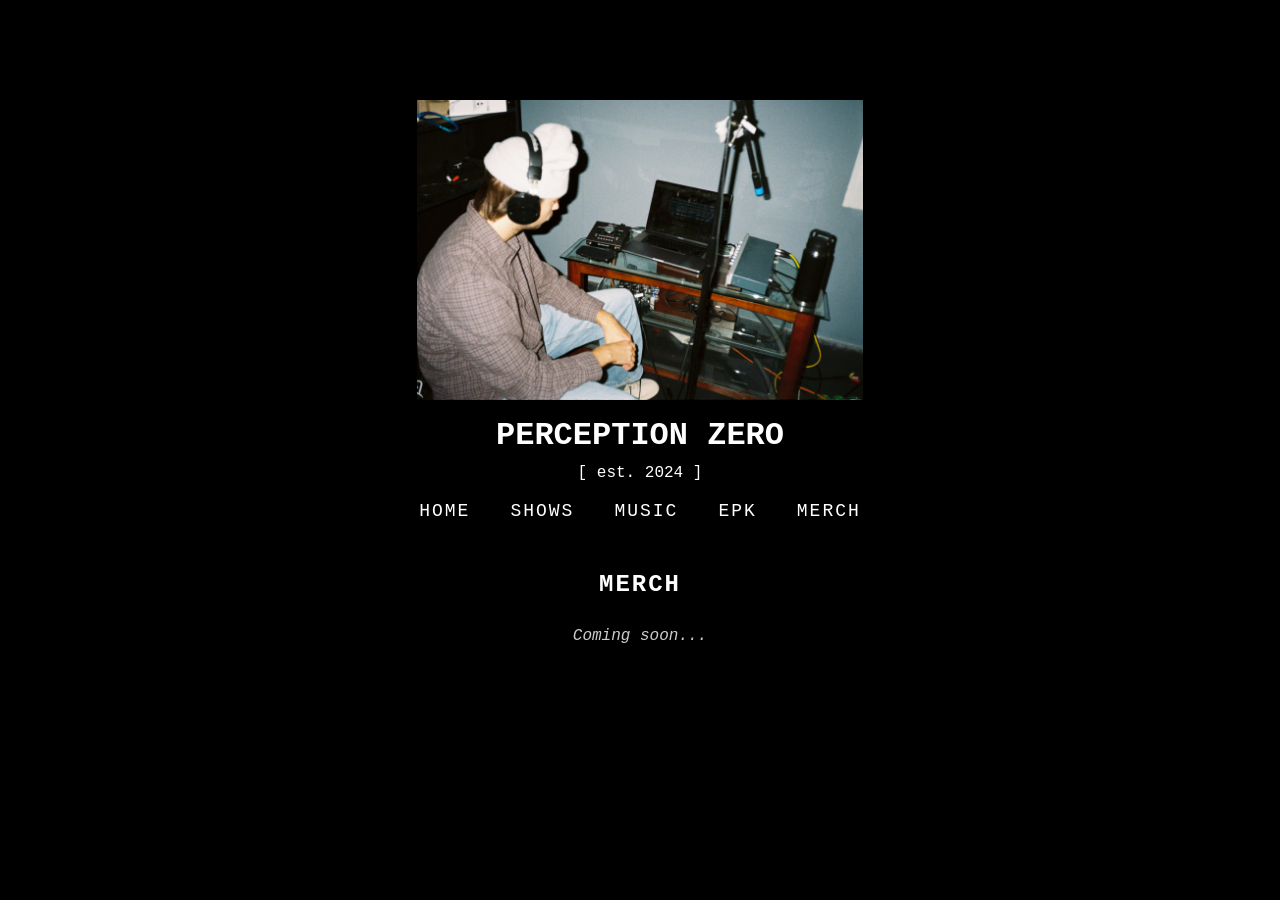
==== merch.html @ 56dad2f3 "poop" ====
<!DOCTYPE html>
<html lang="en">
  <head>
    <meta charset="UTF-8" />
    <meta name="viewport" content="width=device-width, initial-scale=1.0" />
    <title>Merch - PERCEPTION ZERO</title>
    <link rel="stylesheet" href="styles.css" />
  </head>
  <body>
    <div class="container">
      <div class="header">
        <img src="com.apple.Foundation.NSItemProvider.w3pBK3.jpg" class="pz" />
        <h1 class="title">PERCEPTION ZERO</h1>
        <p class="subtitle">[ est. 2024 ]</p>
      </div>
      <nav class="nav-bar">
        <a href="index.html">home</a>
        <a href="shows.html">shows</a>
        <a href="music.html">music</a>
        <a href="epk.html">epk</a>
        <a href="merch.html">merch</a>
      </nav>
      <div class="content">
        <section class="page-section">
          <h2 class="page-header">Merch</h2>
          <p class="page-note">Coming soon...</p>
        </section>
      </div>
    </div>
  </body>
</html>
---- styles.css ----
* {
  margin: 0;
  padding: 0;
  box-sizing: border-box;
}

body {
  background-color: #000000;
  font-family: "Courier New", Courier, monospace;
  color: #ffffff;
  line-height: 1.6;
}

.header {
  text-align: center;
  margin-top: 100px;
}

.title {
  text-align: center;
}

.pz {
  max-height: 300px;
  display: block;
  margin: 0 auto;
  margin-bottom: 10px;
}

.nav-bar {
  display: flex;
  justify-content: center;
  gap: 40px;
  margin-top: 10px;
  margin-bottom: 10px;
}

.nav-bar a {
  color: #ffffff;
  text-decoration: none;
  font-size: 18px;
  text-transform: uppercase;
  letter-spacing: 2px;
  transition: color 0.3s ease;
}

.nav-bar a:hover {
  text-decoration: underline;
}

.content {
  text-align: center;
}

.shows-section {
  max-width: 600px;
  margin: 0 auto;
  padding: 20px;
}

.shows-header {
  font-size: 24px;
  margin-top: 10px;
  margin-bottom: 20px;
  text-transform: uppercase;
  letter-spacing: 2px;
}

.shows-list {
  margin-bottom: 40px;
}

.show-item {
  margin-bottom: 15px;
  font-size: 16px;
}

.show-date {
  font-weight: bold;
}

.show-event {
  font-style: italic;
}

.shows-note {
  font-style: italic;
  margin-top: 20px;
  margin-bottom: 30px;
  opacity: 0.8;
}

.shows-note.hidden {
  display: none;
}

.welcome-note {
  font-style: italic;
  margin-top: 40px;
  opacity: 0.8;
}

.page-section {
  max-width: 600px;
  margin: 0 auto;
  padding: 20px;
}

.page-header {
  font-size: 24px;
  margin-top: 10px;
  margin-bottom: 20px;
  text-transform: uppercase;
  letter-spacing: 2px;
}

.page-note {
  font-style: italic;
  margin-top: 20px;
  opacity: 0.8;
}
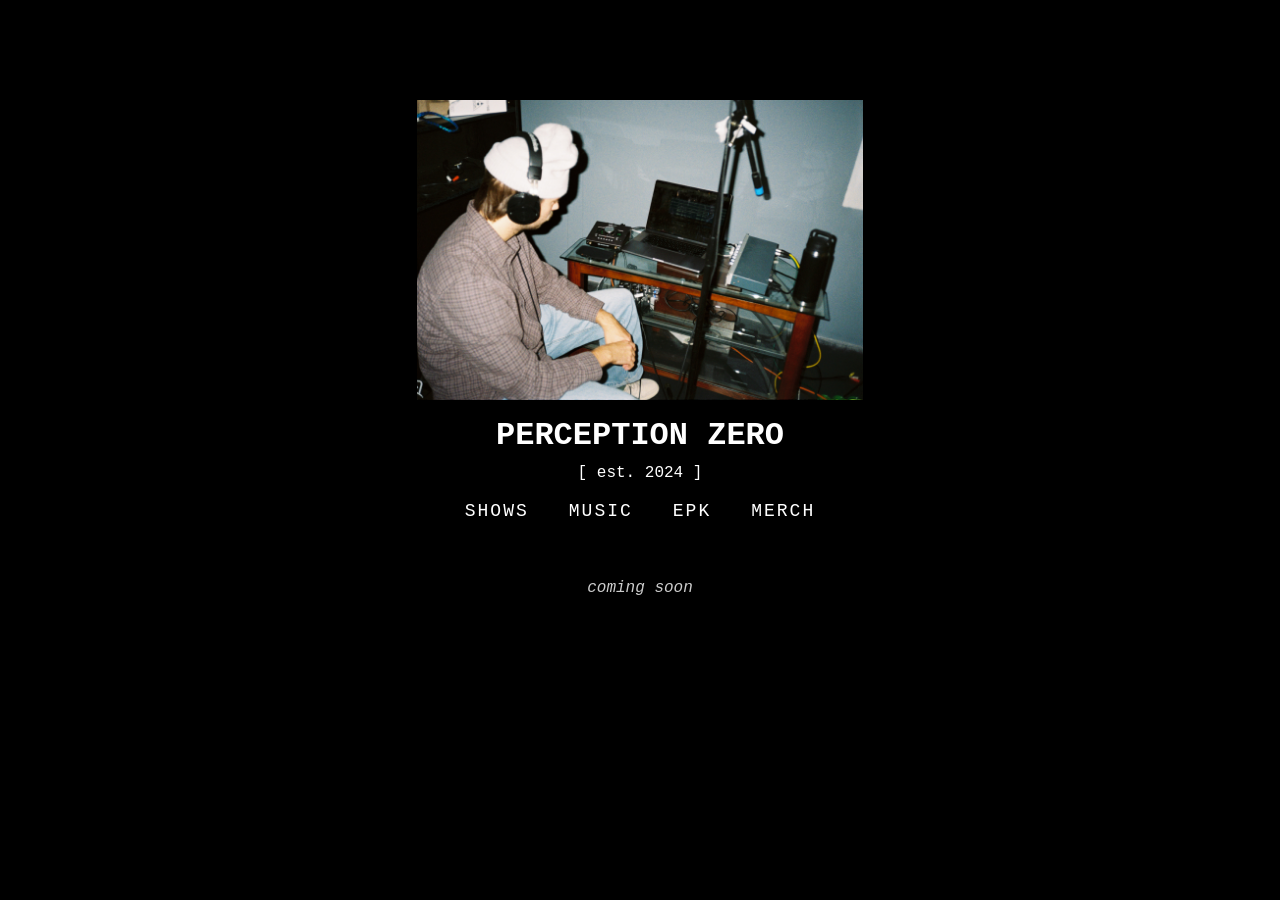
==== commit 70fd2878: "cleanup" ====
--- a/merch.html
+++ b/merch.html
@@ -14,7 +14,6 @@
         <p class="subtitle">[ est. 2024 ]</p>
       </div>
       <nav class="nav-bar">
-        <a href="index.html">home</a>
         <a href="shows.html">shows</a>
         <a href="music.html">music</a>
         <a href="epk.html">epk</a>
@@ -22,8 +21,7 @@
       </nav>
       <div class="content">
         <section class="page-section">
-          <h2 class="page-header">Merch</h2>
-          <p class="page-note">Coming soon...</p>
+          <p class="page-note">coming soon</p>
         </section>
       </div>
     </div>
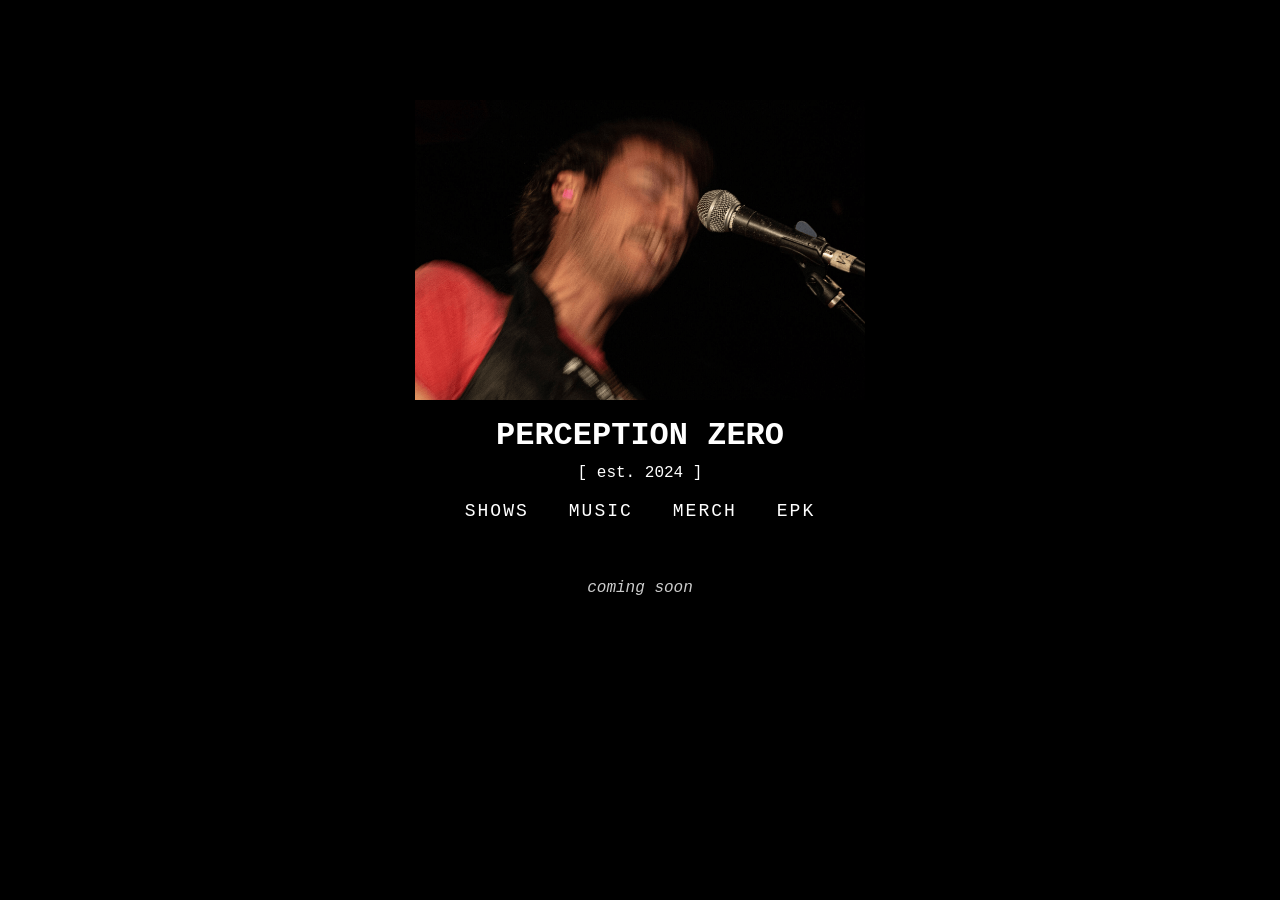
==== commit acd63e08: "pictures" ====
--- a/merch.html
+++ b/merch.html
@@ -16,8 +16,8 @@
       <nav class="nav-bar">
         <a href="shows.html">shows</a>
         <a href="music.html">music</a>
+        <a href="merch.html">merch</a>
         <a href="epk.html">epk</a>
-        <a href="merch.html">merch</a>
       </nav>
       <div class="content">
         <section class="page-section">
@@ -26,4 +26,5 @@
       </div>
     </div>
   </body>
+  <script src="random-image.js"></script>
 </html>
--- a/styles.css
+++ b/styles.css
@@ -22,6 +22,7 @@
 
 .pz {
   max-height: 300px;
+  max-width: 100%;
   display: block;
   margin: 0 auto;
   margin-bottom: 10px;
@@ -31,8 +32,23 @@
   display: flex;
   justify-content: center;
   gap: 40px;
+  max-width: 100%;
+  width: 100%;
+  flex-wrap: wrap;
+  padding: 0 20px;
+  box-sizing: border-box;
   margin-top: 10px;
   margin-bottom: 10px;
+}
+
+@media (max-width: 400px) {
+  .nav-bar {
+    gap: 20px;
+  }
+  
+  .nav-bar a {
+    font-size: 16px;
+  }
 }
 
 .nav-bar a {
